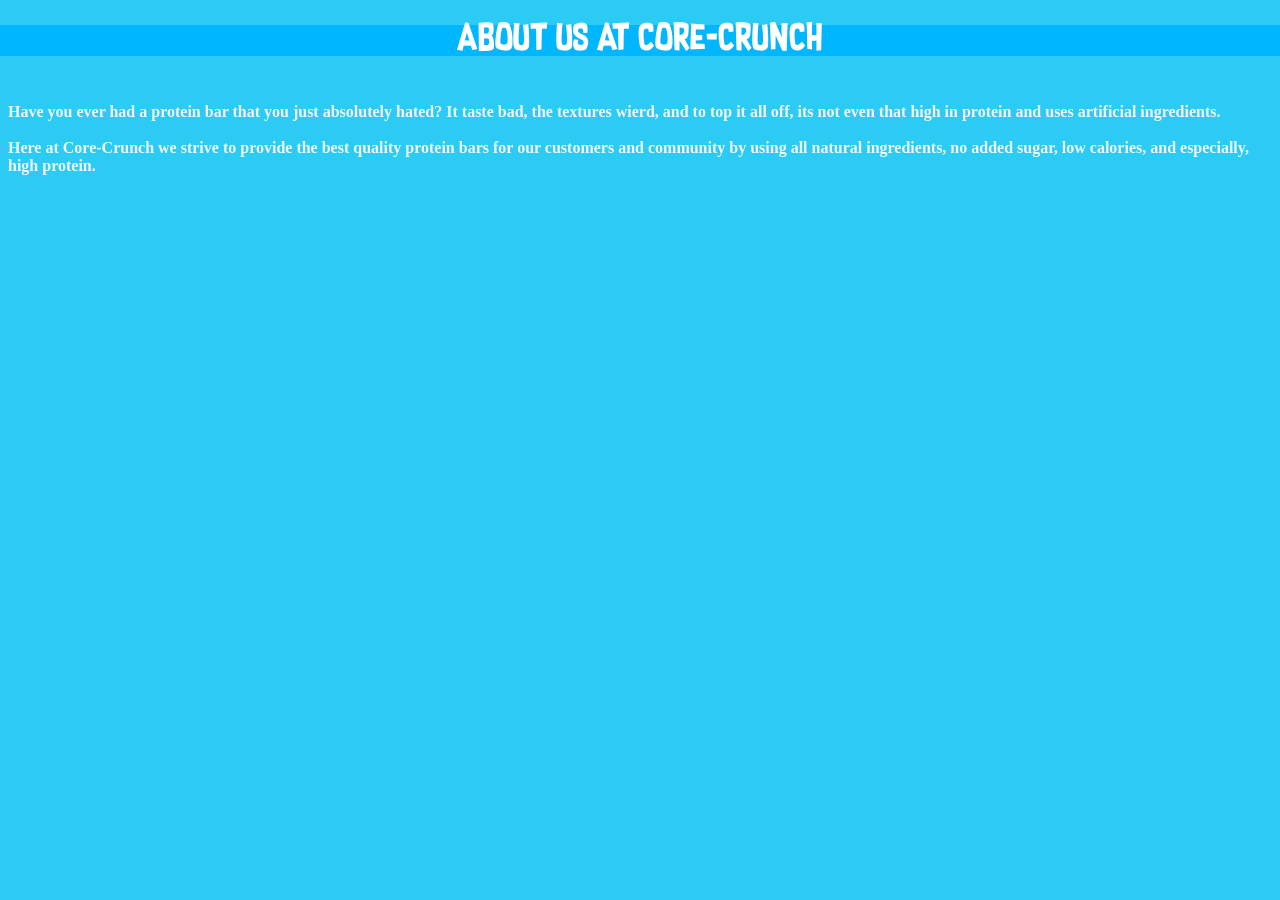
==== about.html @ 48a13aef "Add files via upload" ====
<!DOCTYPE html>
<html lang="en">
<head>
    <meta charset="UTF-8">
    <meta name="viewport" content="width=device-width, initial-scale=1.0">
    <title>Document</title>
    <link href="style.css" rel="stylesheet" type="text/css"/>

</head>
    <div class="header">About Us At Core-Crunch</div>
<body>
    <br>
    <br>
    <h1>Have you ever had a protein bar that you just absolutely hated? It taste bad, the textures wierd, and to top it all off, its not even that high in protein and uses artificial ingredients. 
        <br>
        <br>
        Here at Core-Crunch we strive to provide the best quality protein bars for our customers and community by using all natural ingredients, no added sugar, low calories, and especially, high protein.
        <br>
        
    </h1>
</body>
</html>
---- style.css ----
@font-face {
    font-family: headerFont;
    src: url(Supersonic\ Rocketship.ttf);
}
body{
    background-color: rgb(43, 203, 243);
}

.header{
    background-color: rgb(0, 183, 255);
    
    text-align: center;
    
    margin-top: -1%;
    margin-left: -1%;
    margin-right: -1%;
    margin-top: 2%;
    font-size: xx-large;
    color: rgb(255, 255, 255);
    font-family: headerFont;
}

h1{
    font-family:cursive;
    color:aliceblue;
    font-size:medium
}

ul{
    list-style-type:none;
    margin:-4%;
    padding:;
    display:flex;
}

ul li a {
    display:block;
    color:rgb(255, 255, 255);
    font-family:cursive;
    text-decoration: none;
    padding: 14px 16px;
}

ul li a:hover {
    text-decoration:underline;
}
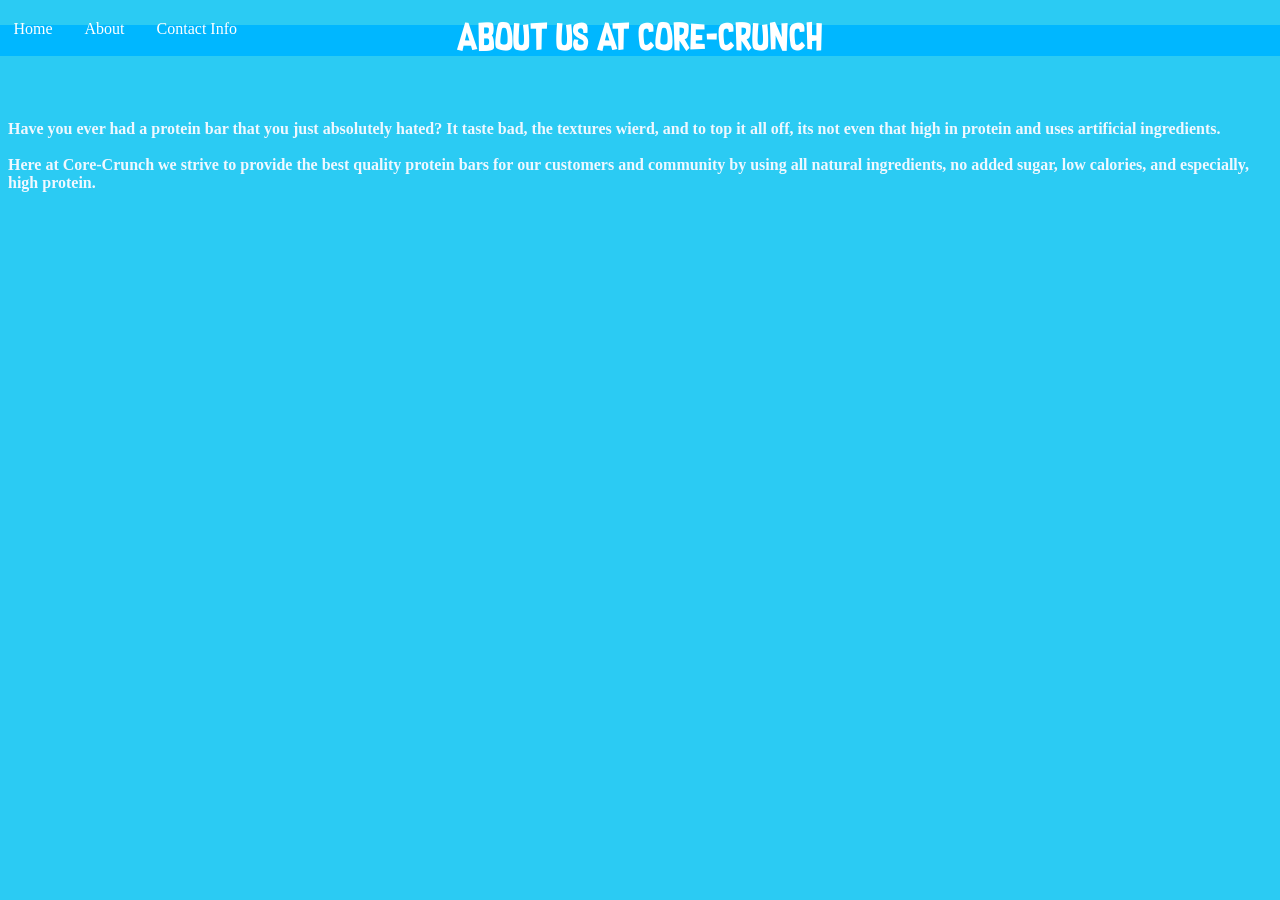
==== commit 3b61d1d4: "Add files via upload" ====
--- a/about.html
+++ b/about.html
@@ -8,12 +8,23 @@
 
 </head>
     <div class="header">About Us At Core-Crunch</div>
+     <!--Nav Bars-->
+     <ul>
+        <li><a href="index.html">Home</a></li>
+        <li><a href="about.html">About</a></li>
+        <li><a href=" ">Contact Info</a></li>
+    </ul
 <body>
     <br>
     <br>
+    <br>
+        <br>
+        <br>
+        <br>
     <h1>Have you ever had a protein bar that you just absolutely hated? It taste bad, the textures wierd, and to top it all off, its not even that high in protein and uses artificial ingredients. 
         <br>
         <br>
+        
         Here at Core-Crunch we strive to provide the best quality protein bars for our customers and community by using all natural ingredients, no added sugar, low calories, and especially, high protein.
         <br>
         
--- a/style.css
+++ b/style.css
@@ -23,13 +23,18 @@
 h1{
     font-family:cursive;
     color:aliceblue;
-    font-size:medium
+    font-size:medium;
 }
 
+h2{
+    text-align: center;
+    font-family:cursive;
+    color:aliceblue;
+    font-size:xx-large;
+}
 ul{
     list-style-type:none;
     margin:-4%;
-    padding:;
     display:flex;
 }
 
@@ -43,4 +48,114 @@
 
 ul li a:hover {
     text-decoration:underline;
+}
+
+
+* {box-sizing:border-box}
+
+/* Slideshow container */
+.slideshow-container {
+  max-width: 1000px;
+  position: relative;
+  margin: auto;
+}
+
+/* Hide the images by default */
+.mySlides {
+  display: none;
+}
+
+/* Next & previous buttons */
+.next {
+  cursor: pointer;
+  position: absolute;
+  top: 50%;
+  width: auto;
+  margin-top: -22px;
+  padding: 16px;
+  color: white;
+  font-weight: bold;
+  font-size: 18px;
+  transition: 0.6s ease;
+  border-radius: 0 3px 3px 0;
+  user-select: none;
+}
+
+.prev {
+    cursor: pointer;
+  position: absolute;
+  top: 50%;
+  width: auto;
+  margin-top: -22px;
+  padding: 16px;
+  margin-left: -50%;
+  color: white;
+  font-weight: bold;
+  font-size: 18px;
+  transition: 0.6s ease;
+  border-radius: 0 3px 3px 0;
+  user-select: none;
+}
+
+
+/* Position the "next button" to the right */
+.next {
+  right: 0;
+  border-radius: 3px 0 0 3px;
+}
+
+/* On hover, add a black background color with a little bit see-through */
+.prev:hover, .next:hover {
+  background-color: rgba(0,0,0,0.8);
+}
+
+/* Caption text */
+.text {
+  color: #f2f2f2;
+  font-size: 15px;
+  padding: 8px 12px;
+  position: absolute;
+  bottom: 8px;
+  width: 100%;
+  text-align: center;
+}
+
+/* Number text (1/3 etc) */
+.numbertext {
+  color: #f2f2f2;
+  font-size: 12px;
+  padding: 8px 12px;
+  position: absolute;
+  top: 0;
+}
+
+/* The dots/bullets/indicators */
+.dot {
+  cursor: pointer;
+  height: 15px;
+  width: 15px;
+  margin: 0 2px;
+  background-color: #bbb;
+  border-radius: 50%;
+  display: inline-block;
+  transition: background-color 0.6s ease;
+}
+
+.active, .dot:hover {
+  background-color: #717171;
+}
+
+/* Fading animation */
+.fade {
+  animation-name: fade;
+  animation-duration: 1.5s;
+}
+
+@keyframes fade {
+  from {opacity: .4}
+  to {opacity: 1}
+}
+
+.slideshow-container{
+    text-align: center;
 }
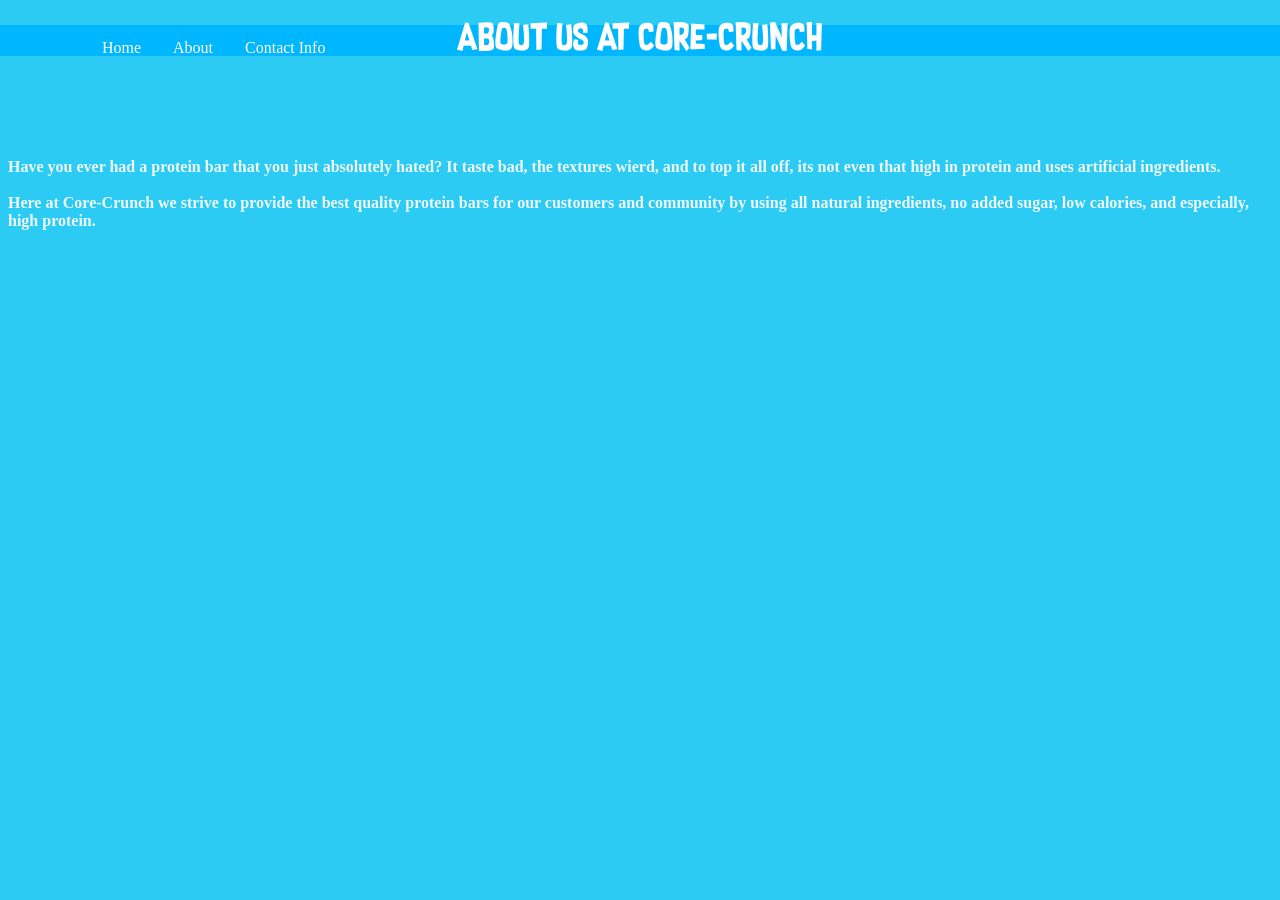
==== commit a99662b8: "Add files via upload" ====
--- a/about.html
+++ b/about.html
@@ -12,7 +12,7 @@
      <ul>
         <li><a href="index.html">Home</a></li>
         <li><a href="about.html">About</a></li>
-        <li><a href=" ">Contact Info</a></li>
+        <li><a href="contact.html">Contact Info</a></li>
     </ul
 <body>
     <br>
--- a/style.css
+++ b/style.css
@@ -34,8 +34,9 @@
 }
 ul{
     list-style-type:none;
-    margin:-4%;
+    margin:-2.5%;
     display:flex;
+    margin-left: 3%;
 }
 
 ul li a {
@@ -158,4 +159,23 @@
 
 .slideshow-container{
     text-align: center;
-}+}
+
+
+input, textarea {
+  width: 300px;
+  padding: 8px;
+  margin-bottom: 10px;
+ }
+ 
+ button {
+  padding: 10px 15px;
+  background-color: navy;
+  color: white;
+  border: none;
+ }
+ 
+ button:hover {
+  background-color: darkblue;
+ }
+ 
